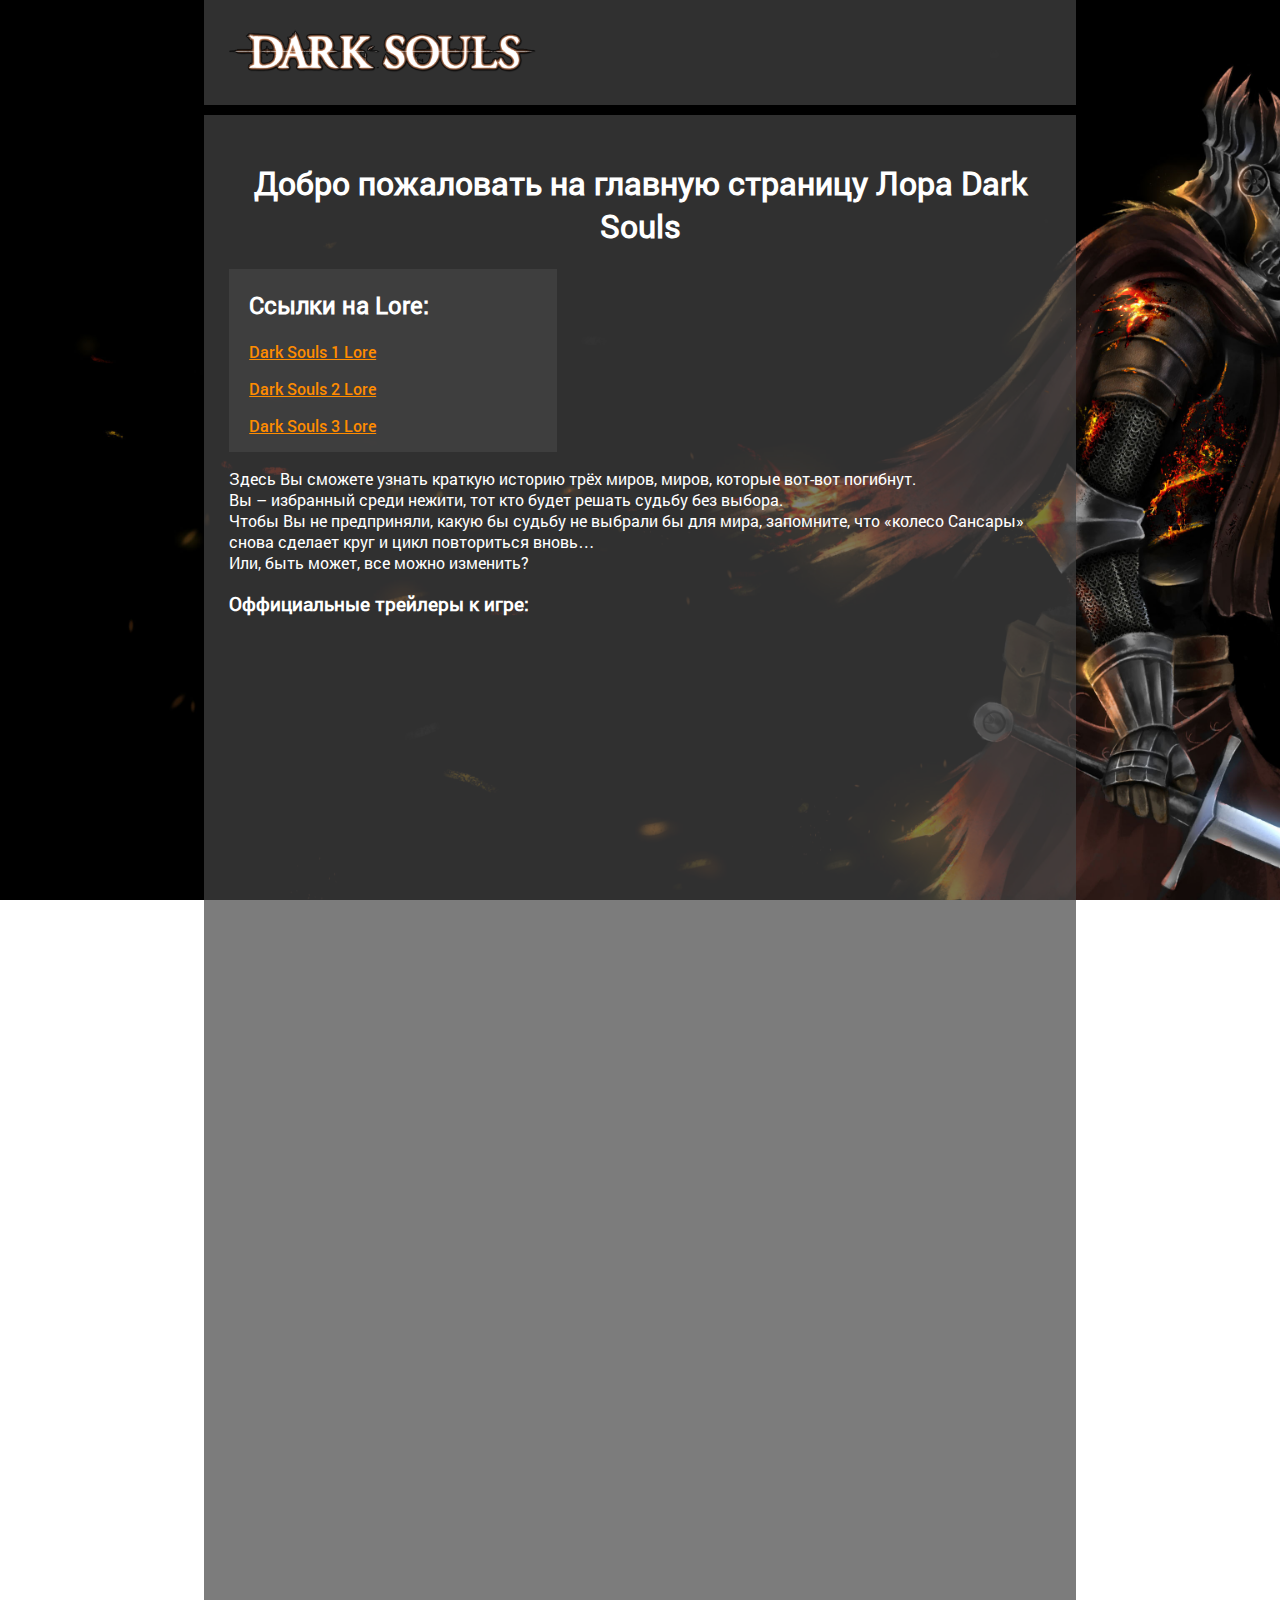
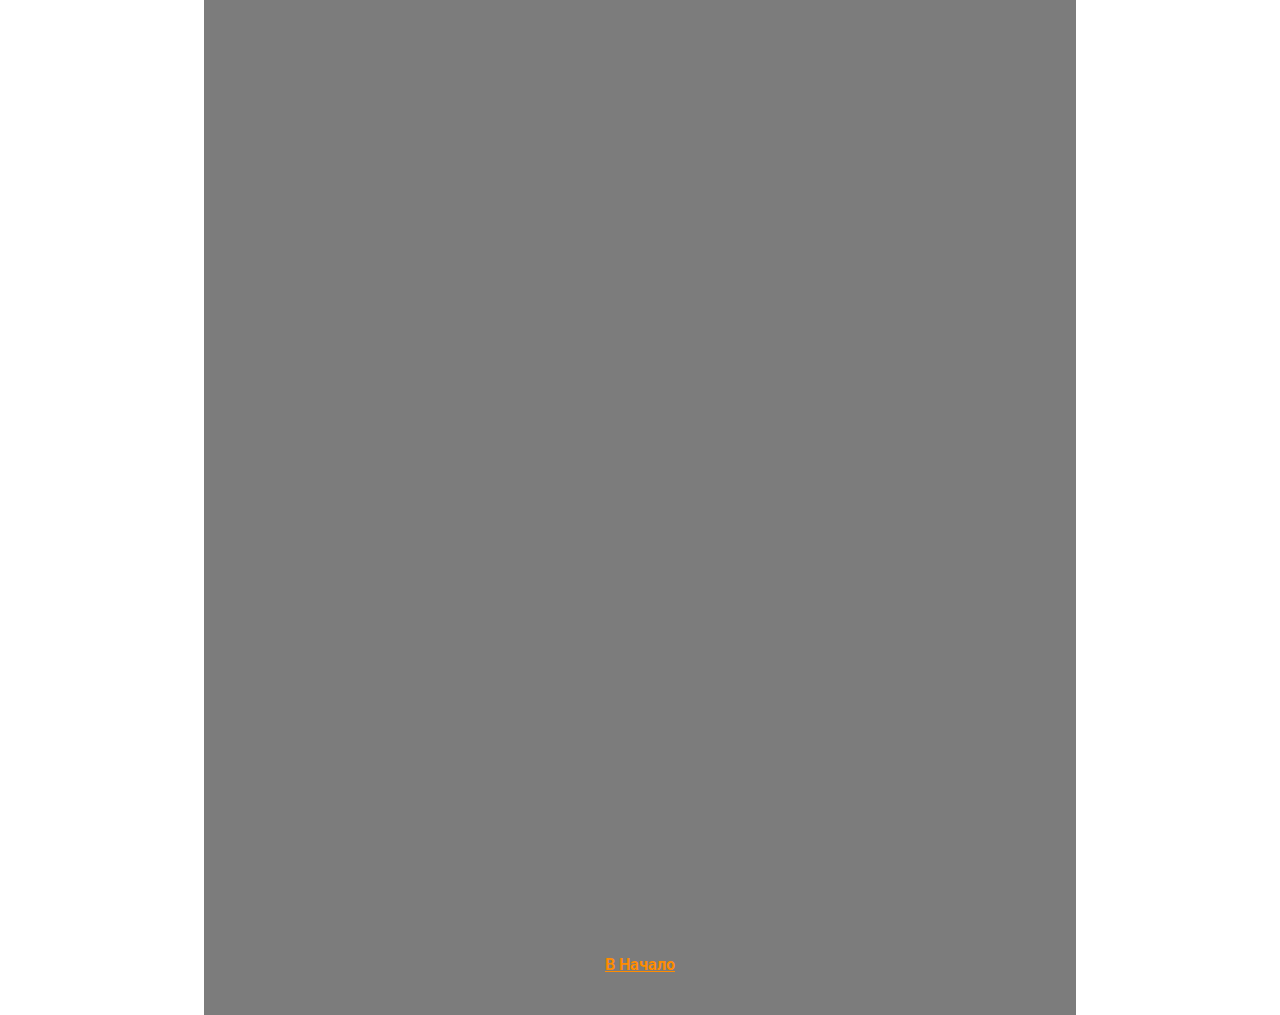
==== index.html @ 99068323 "comment" ====
<!DOCTYPE html>
<html>
    <head>
        <meta charset="utf-8">
        <link rel="stylesheet" href="fonts/fonts.css">
        <LINK REL=STYLESHEET TYPE="text/css" HREF="mystile1.css"> 
        <title>The Lore of Dark Souls series</title>
    </head>
    <body style="background-attachment: fixed;" topmargin="0" >
        <div class="header">
            <a href="index.html">
            <img class="img1" src="DSlogo.png" alt="На главную" >
            </a>
        </div>
        <div >
            <h1 align="center" id="InUP" >Добро пожаловать на главную страницу Лора Dark Souls</h1>
            <div class="toc">
                
            <h2>Ссылки на Lore: </h2>
            <p class="Medium"><a href="DarkSoulsLore.html" >Dark Souls 1 Lore</a></p>
            <p class="Medium" ><a href="DarkSouls2Lore.html" >Dark Souls 2 Lore</a></p>
            <p class="Medium"><a href="DarkSouls3Lore.html" >Dark Souls 3 Lore</a></p>
            </div>
            <p>Здесь Вы сможете узнать краткую историю трёх миров, миров, которые вот-вот погибнут.<br> Вы – избранный среди нежити, тот кто будет решать судьбу без выбора. <br>Чтобы Вы не предприняли, какую бы судьбу не выбрали бы для мира, запомните, что «колесо Сансары» снова сделает круг и цикл повториться вновь…<br> Или, быть может, все можно изменить?  </p>
            <h3>Оффициальные трейлеры к игре:</h3>

          <iframe width="560" height="315" src="http://www.youtube.com/embed/pV8mbFxZHO4rel=0" allowfullscreen="" frameborder="0"></iframe>
          <iframe align="right" width="500" height="315" src="https://www.youtube.com/embed/5zbxn03qo6s?rel=0" frameborder="0" allow="autoplay; encrypted-media" allowfullscreen></iframe>
          <iframe width="560" height="315" src="https://www.youtube.com/embed/pV8mbFxZHO4?rel=0" frameborder="0" allow="autoplay; encrypted-media" allowfullscreen></iframe>
          <iframe align="right" width="500" height="315" src="https://www.youtube.com/embed/vkXPY0XZn5I?rel=0" frameborder="0" allow="autoplay; encrypted-media" allowfullscreen></iframe>
          <iframe align="right" width="500" height="315" src="https://www.youtube.com/embed/2p71Wu1TkY4?rel=0" frameborder="0" allow="autoplay; encrypted-media" allowfullscreen></iframe>
          <iframe width="560" height="315" src="https://www.youtube.com/embed/_zDZYrIUgKE?rel=0" frameborder="0" allow="autoplay; encrypted-media" allowfullscreen></iframe>
          <p class="Bold" align="center"><a href="#InUP">В Начало</a></p>
         
</div>
    </body>
</html>
---- fonts/fonts.css ----
@font-face {
	font-family: "RobotoRegular";
	src: url("Roboto/RobotoRegular/RobotoRegular.eot");
	src: url("Roboto/RobotoRegular/RobotoRegular.eot?#iefix") format("embedded-opentype"),
			 url("Roboto/RobotoRegular/RobotoRegular.woff") format("woff"),
			 url("Roboto/RobotoRegular/RobotoRegular.ttf") format("truetype");
	font-style: normal;
	font-weight: normal;
}

@font-face {
	font-family: "RobotoBold";
	src: url("Roboto/RobotoBold/RobotoBold.eot");
	src: url("Roboto/RobotoBold/RobotoBold.eot?#iefix") format("embedded-opentype"),
			 url("Roboto/RobotoBold/RobotoBold.woff") format("woff"),
			 url("Roboto/RobotoBold/RobotoBold.ttf") format("truetype");
	font-style: normal;
	font-weight: normal;
}

@font-face {
	font-family: "RobotoLight";
	src: url("Roboto/RobotoLight/RobotoLight.eot");
	src: url("Roboto/RobotoLight/RobotoLight.eot?#iefix") format("embedded-opentype"),
			 url("Roboto/RobotoLight/RobotoLight.woff") format("woff"),
			 url("Roboto/RobotoLight/RobotoLight.ttf") format("truetype");
	font-style: normal;
	font-weight: normal;
}

@font-face {
	font-family: "RobotoMedium";
	src: url("Roboto/RobotoMedium/RobotoMedium.eot");
	src: url("Roboto/RobotoMedium/RobotoMedium.eot?#iefix") format("embedded-opentype"),
			 url("Roboto/RobotoMedium/RobotoMedium.woff") format("woff"),
			 url("Roboto/RobotoMedium/RobotoMedium.ttf") format("truetype");
	font-style: normal;
	font-weight: normal;
}
---- mystile1.css ----
body{
            font-family: 'RobotoRegular';
            font-weight: normal;
            background: url(b.jpg) no-repeat center center;
            -moz-background-size: cover;
            -webkit-background-size: cover;
            -o-background-size: cover;
            background-size: cover;
            background-position: fixed;
            color:#FFFFFF; 
        }
            div {
                background-color: rgba(69,69,69, 0.7); 
                padding: 25px; 
                margin: 0 auto;
                width: 65%;
                color: #FFFFFF;
            }
         A:link {
            color: #ff8c00; 
        }
         A:visited {
            color: #2f4f4f;
        }
         A:active {
            color: #000080;
        }
         A:hover {
            color: #ffbf00;
        }
        .img1 {
            float: left;
            max-width:  100%;
            max-height: 100%;
        }
        .horizontal-and-vertical-centering {
            display: flex;
            justify-content: center;
            align-items: center;
        }
        .truncate-text {
            overflow: hidden;
            white-space: nowrap;
            text-overflow: ellipsis;
        }
        .constant-width-to-height-ratio {
            background: #333;
            width: 50%;
            padding-top: 50%;
        }
        .header{
            width: 65%;
            height: 55px;
            margin-bottom: 10px;
        }

        .Regular {
            font-family: RobotoRegular;
            font-weight: normal;
        }
 
        .Bold {
            font-family: RobotoBold;
            font-weight: normal;
        }
        .Light {
            font-family: RobotoLight;
            font-weight: normal;
        }
        .Medium {
            font-family: RobotoMedium;
            font-weight: normal;
        }

        .toc {
            width: 35%;
            padding: 0 20px;
            display: inline-block;
        }
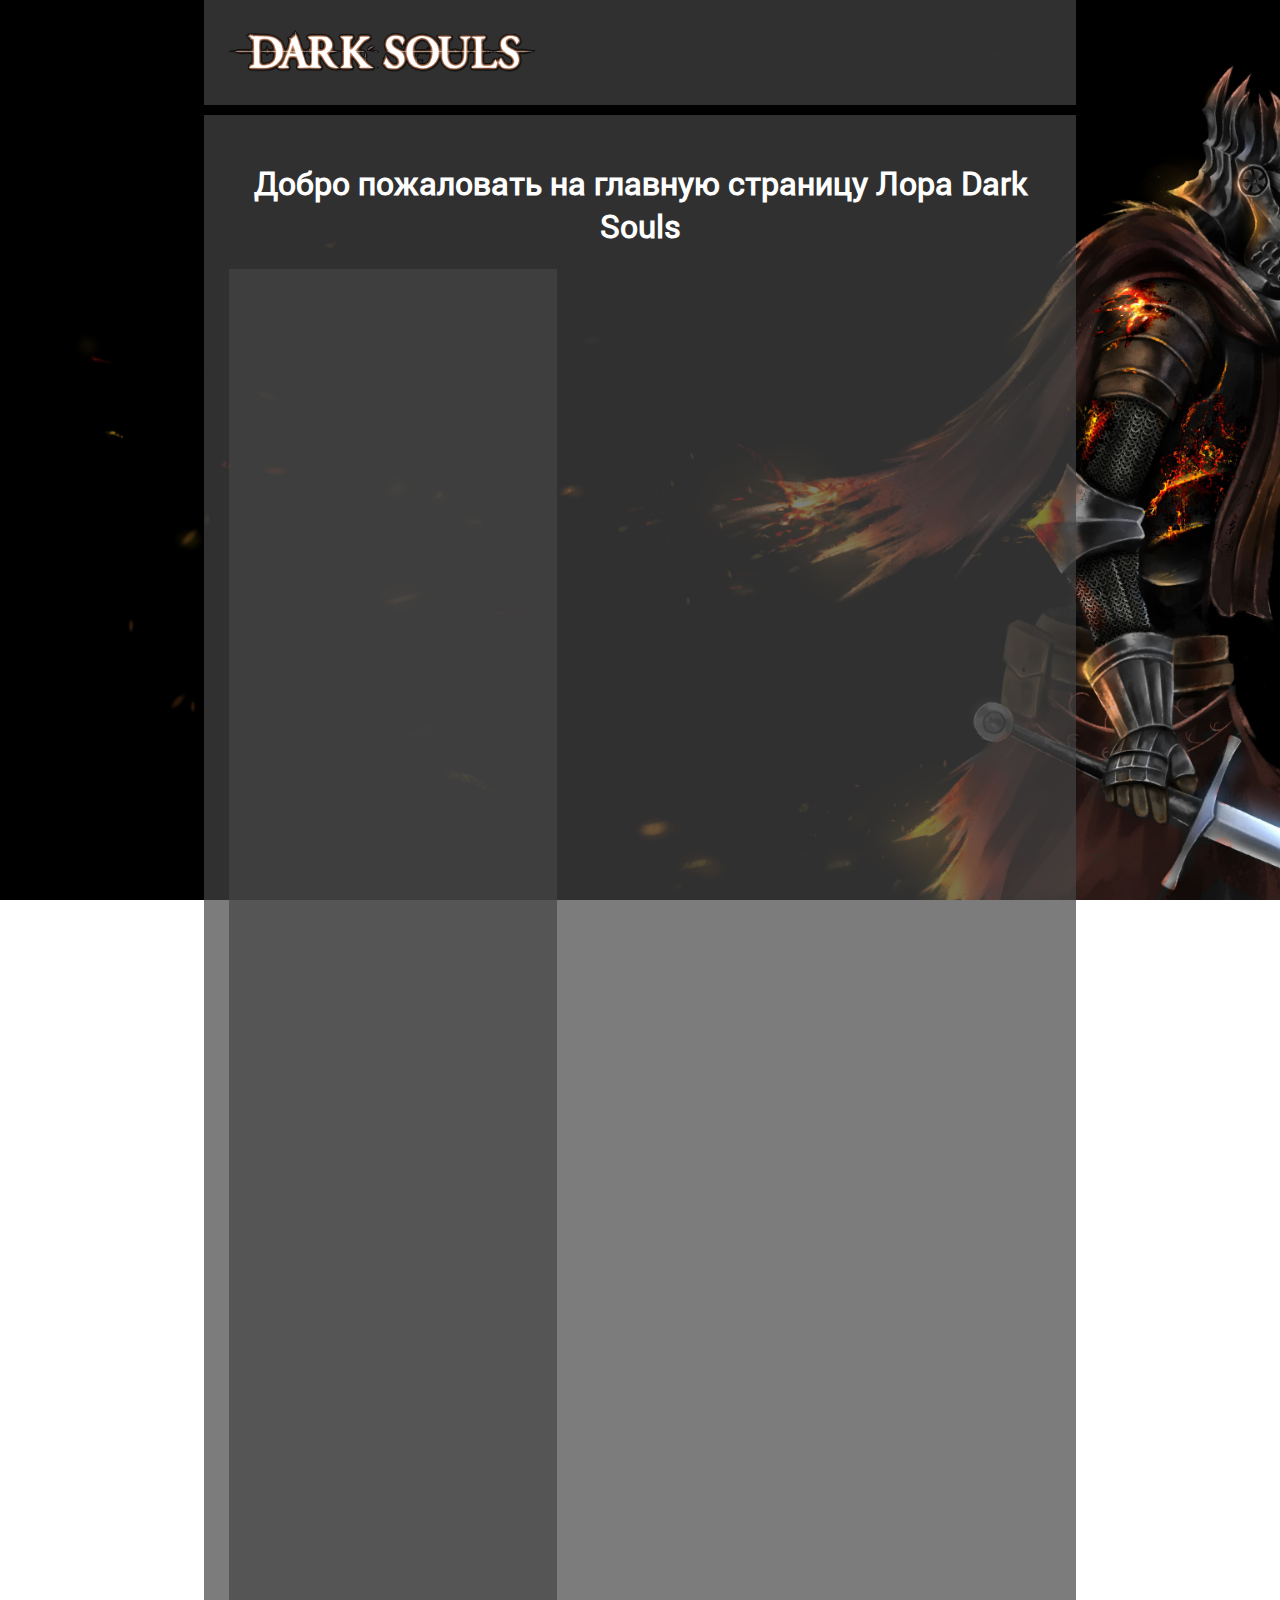
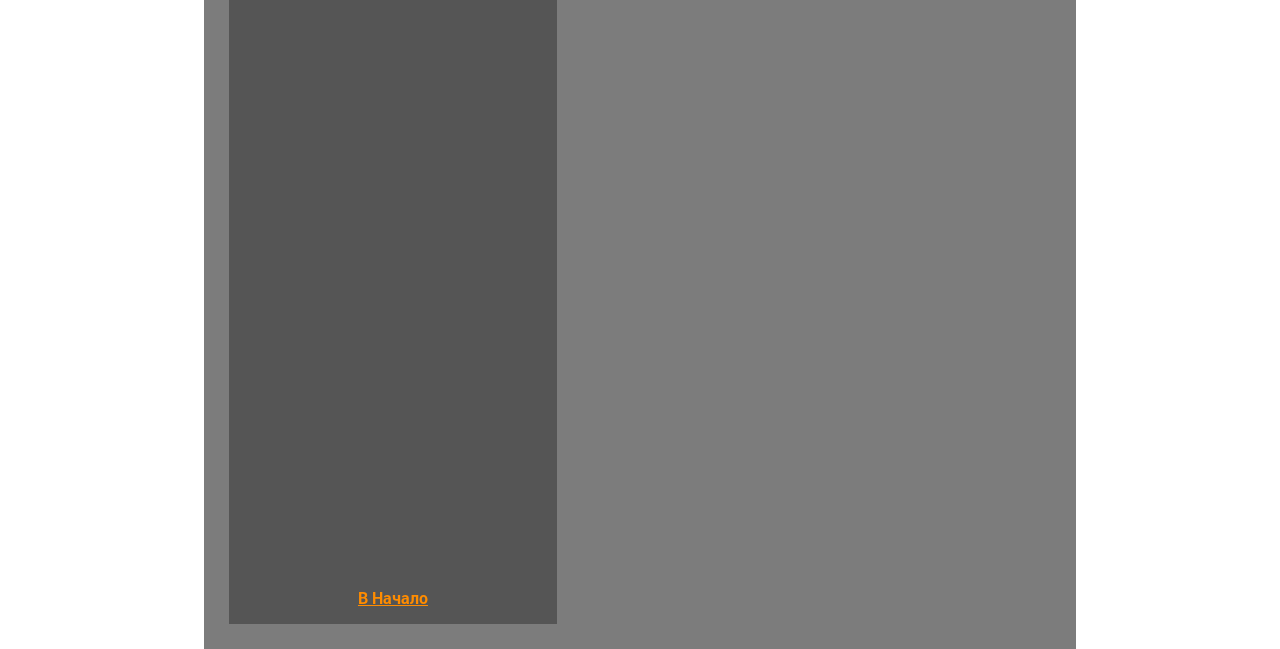
==== commit c6ffee22: "Update index.html" ====
--- a/index.html
+++ b/index.html
@@ -3,7 +3,7 @@
     <head>
         <meta charset="utf-8">
         <link rel="stylesheet" href="fonts/fonts.css">
-        <LINK REL=STYLESHEET TYPE="text/css" HREF="mystile1.css"> 
+        <LINK REL=STYLESHEET TYPE="text/css" HREF="mystile1.css">
         <title>The Lore of Dark Souls series</title>
     </head>
     <body style="background-attachment: fixed;" topmargin="0" >
@@ -15,14 +15,8 @@
         <div >
             <h1 align="center" id="InUP" >Добро пожаловать на главную страницу Лора Dark Souls</h1>
             <div class="toc">
-                
-            <h2>Ссылки на Lore: </h2>
-            <p class="Medium"><a href="DarkSoulsLore.html" >Dark Souls 1 Lore</a></p>
-            <p class="Medium" ><a href="DarkSouls2Lore.html" >Dark Souls 2 Lore</a></p>
-            <p class="Medium"><a href="DarkSouls3Lore.html" >Dark Souls 3 Lore</a></p>
-            </div>
-            <p>Здесь Вы сможете узнать краткую историю трёх миров, миров, которые вот-вот погибнут.<br> Вы – избранный среди нежити, тот кто будет решать судьбу без выбора. <br>Чтобы Вы не предприняли, какую бы судьбу не выбрали бы для мира, запомните, что «колесо Сансары» снова сделает круг и цикл повториться вновь…<br> Или, быть может, все можно изменить?  </p>
-            <h3>Оффициальные трейлеры к игре:</h3>
+
+
 
           <iframe width="560" height="315" src="http://www.youtube.com/embed/pV8mbFxZHO4rel=0" allowfullscreen="" frameborder="0"></iframe>
           <iframe align="right" width="500" height="315" src="https://www.youtube.com/embed/5zbxn03qo6s?rel=0" frameborder="0" allow="autoplay; encrypted-media" allowfullscreen></iframe>
@@ -31,7 +25,7 @@
           <iframe align="right" width="500" height="315" src="https://www.youtube.com/embed/2p71Wu1TkY4?rel=0" frameborder="0" allow="autoplay; encrypted-media" allowfullscreen></iframe>
           <iframe width="560" height="315" src="https://www.youtube.com/embed/_zDZYrIUgKE?rel=0" frameborder="0" allow="autoplay; encrypted-media" allowfullscreen></iframe>
           <p class="Bold" align="center"><a href="#InUP">В Начало</a></p>
-         
+
 </div>
     </body>
 </html>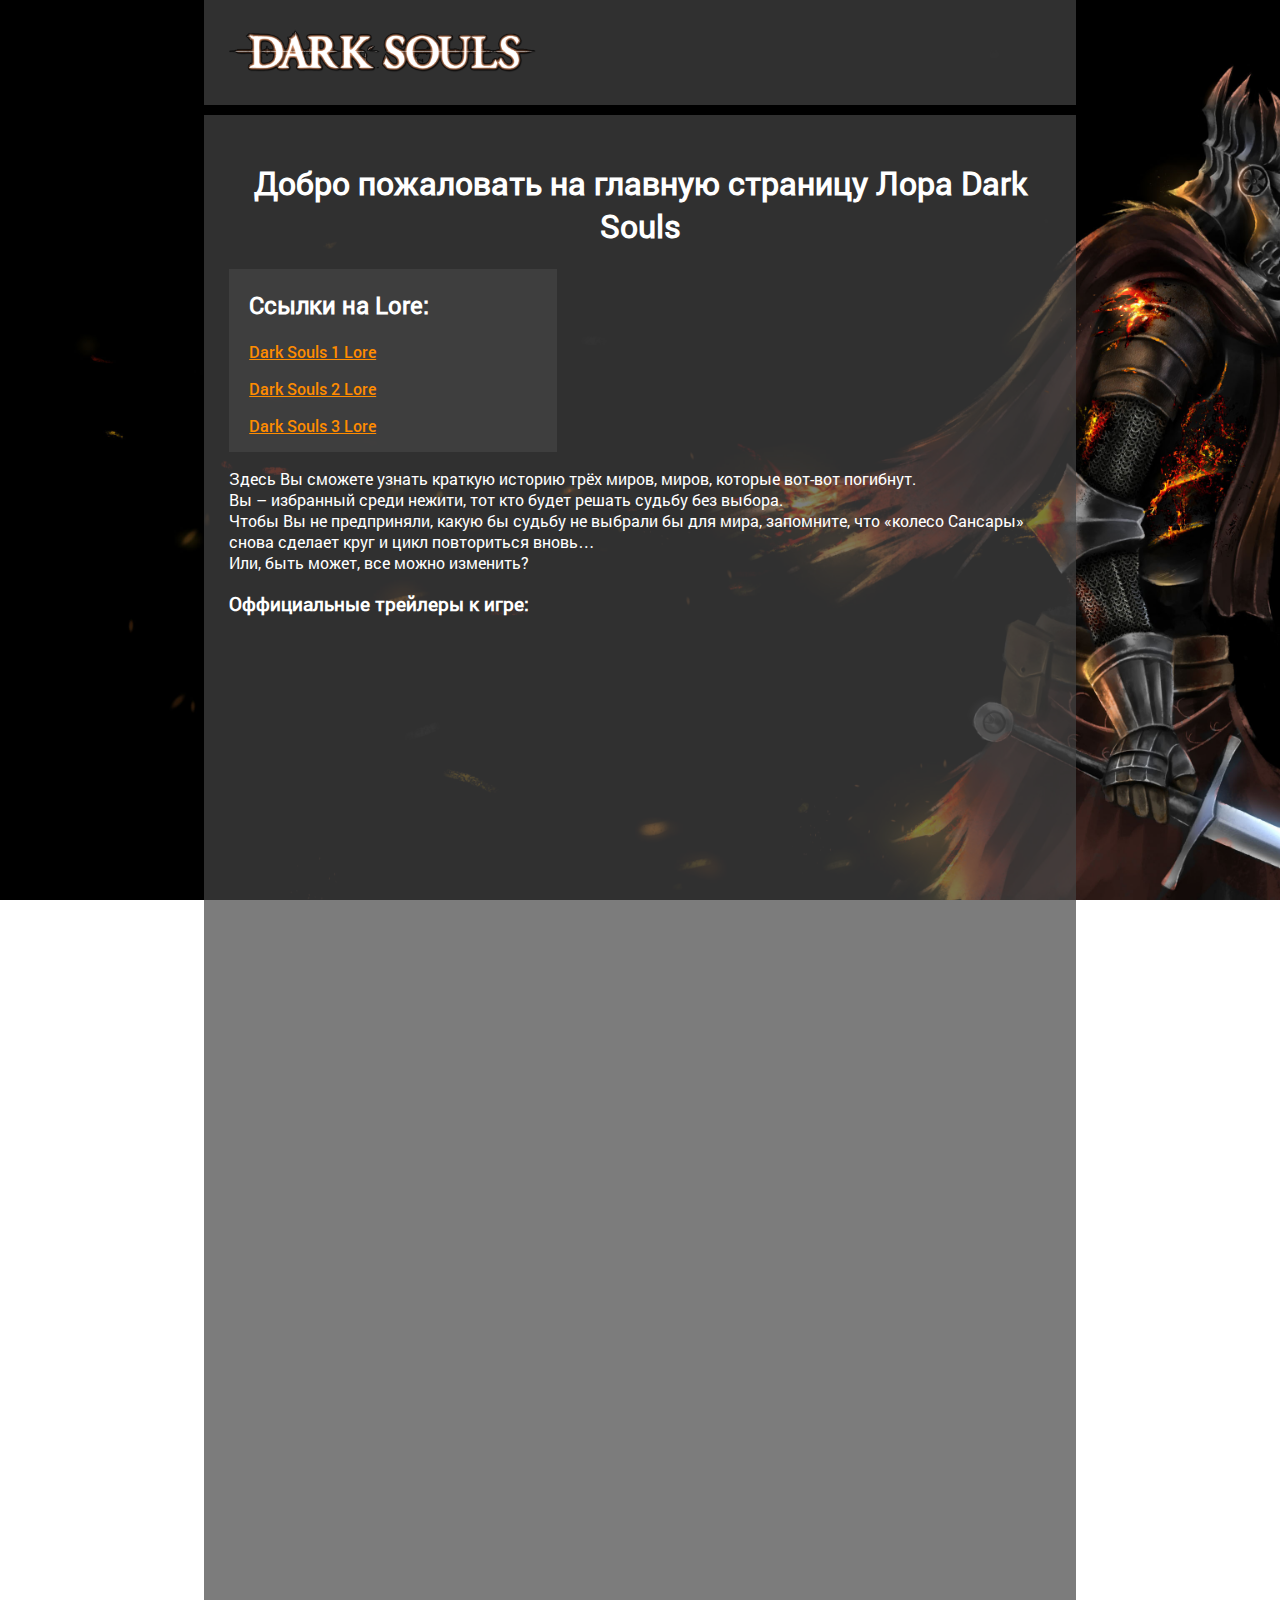
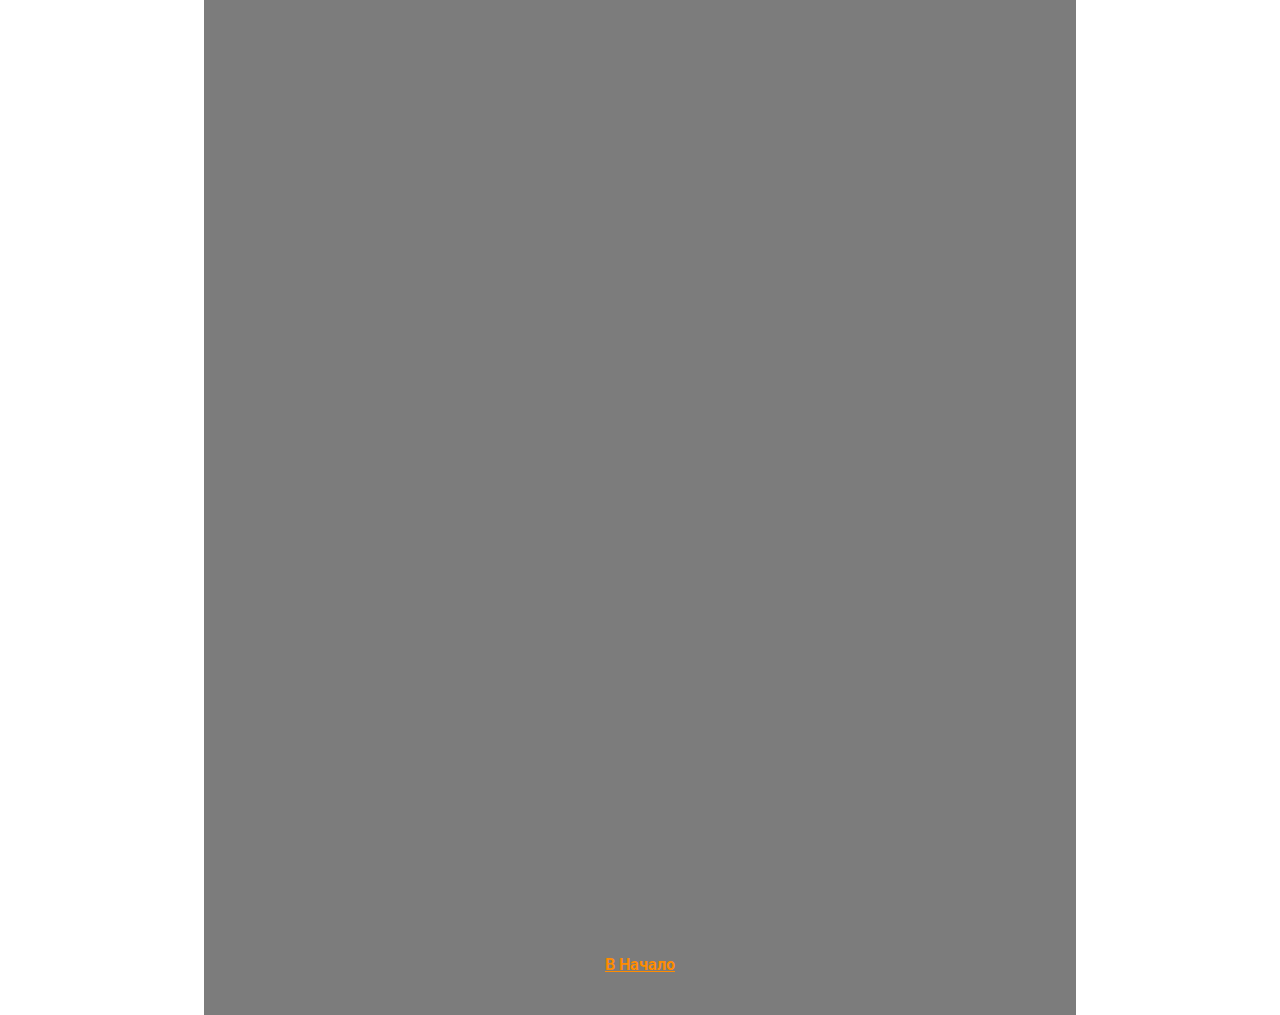
==== commit e495d3ae: "Update index.html" ====
--- a/index.html
+++ b/index.html
@@ -16,7 +16,13 @@
             <h1 align="center" id="InUP" >Добро пожаловать на главную страницу Лора Dark Souls</h1>
             <div class="toc">
 
-
+            <h2>Ссылки на Lore: </h2>
+            <p class="Medium"><a href="DarkSoulsLore.html" >Dark Souls 1 Lore</a></p>
+            <p class="Medium" ><a href="DarkSouls2Lore.html" >Dark Souls 2 Lore</a></p>
+            <p class="Medium"><a href="DarkSouls3Lore.html" >Dark Souls 3 Lore</a></p>
+            </div>
+            <p>Здесь Вы сможете узнать краткую историю трёх миров, миров, которые вот-вот погибнут.<br> Вы – избранный среди нежити, тот кто будет решать судьбу без выбора. <br>Чтобы Вы не предприняли, какую бы судьбу не выбрали бы для мира, запомните, что «колесо Сансары» снова сделает круг и цикл повториться вновь…<br> Или, быть может, все можно изменить?  </p>
+            <h3>Оффициальные трейлеры к игре:</h3>
 
           <iframe width="560" height="315" src="http://www.youtube.com/embed/pV8mbFxZHO4rel=0" allowfullscreen="" frameborder="0"></iframe>
           <iframe align="right" width="500" height="315" src="https://www.youtube.com/embed/5zbxn03qo6s?rel=0" frameborder="0" allow="autoplay; encrypted-media" allowfullscreen></iframe>
